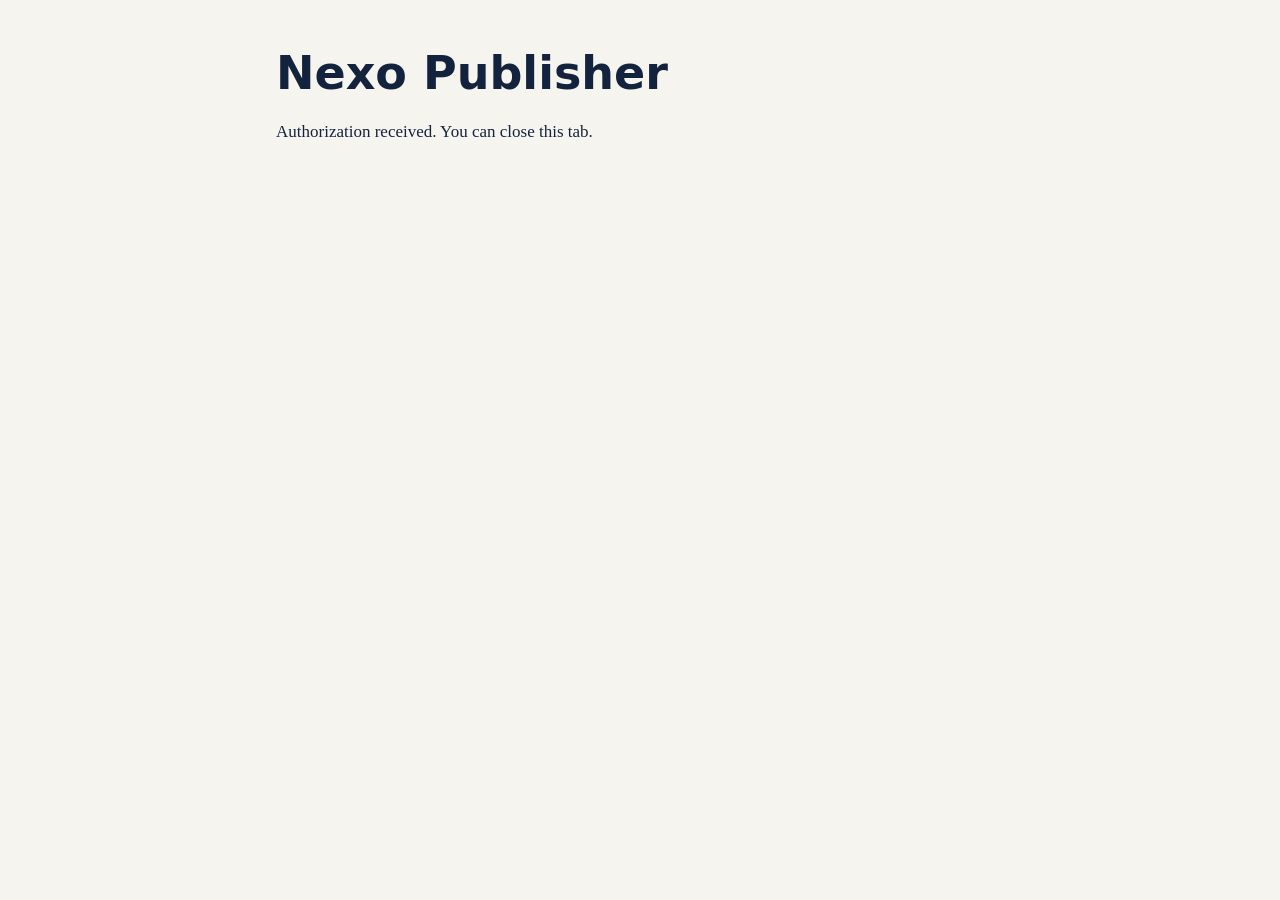
==== callback.html @ 18cfbcfb "OAuth callback page for Nexo Publisher Co-Authored-By: Claude Opus 5.5 <noreply@anthropic.com>  Clau" ====
﻿<!doctype html>
<html lang="en"><head><meta charset="utf-8"><meta name="viewport" content="width=device-width,initial-scale=1">
<title>Nexo Publisher</title><link rel="stylesheet" href="style.css"><meta name="robots" content="noindex"></head>
<body><main><div class="wrap">
<h1>Nexo Publisher</h1>
<p id="msg">Authorization received. You can close this tab.</p>
</div></main>
<script>
var p=new URLSearchParams(location.search);
if(p.get("error")){document.getElementById("msg").textContent="Authorization was not granted: "+p.get("error");}
</script>
</body></html>
---- style.css ----
/* Nexo Commerce : bleu nuit, or, Poppins. Colonne de lecture unique, bandeau d'en-tete pleine largeur. */
:root{--bg:#F6F4EE;--surface:#FFFFFF;--fg:#14233D;--muted:#55627A;--gold:#B8892E;--line:#DCD6C8;--band:#0F1E36;--band-fg:#F6F4EE;--band-gold:#E0B252;
--display:"Poppins",system-ui,sans-serif;--body:"Source Serif 4",Georgia,serif;}
@media (prefers-color-scheme:dark){:root:not([data-theme="light"]){--bg:#0B172B;--surface:#11213B;--fg:#ECE7DB;--muted:#9BA8BF;--gold:#E0B252;--line:#24375A;--band:#0F1E36;--band-fg:#ECE7DB;--band-gold:#E0B252;color-scheme:dark}}
:root[data-theme="dark"]{--bg:#0B172B;--surface:#11213B;--fg:#ECE7DB;--muted:#9BA8BF;--gold:#E0B252;--line:#24375A;--band:#0F1E36;--band-fg:#ECE7DB;--band-gold:#E0B252;color-scheme:dark}
*{box-sizing:border-box}
body{margin:0;background:var(--bg);color:var(--fg);font-family:var(--body);font-size:17px;line-height:1.65}
.band{background:var(--band);color:var(--band-fg)}
.wrap{max-width:760px;margin:0 auto;padding-left:max(16px,env(safe-area-inset-left,0px));padding-right:max(16px,env(safe-area-inset-right,0px))}
header .wrap{padding-block:28px;display:flex;align-items:center;justify-content:space-between;gap:16px;flex-wrap:wrap}
.brand{display:flex;align-items:center;gap:12px;font-family:var(--display);font-weight:700;font-size:20px;letter-spacing:.02em;color:var(--band-fg);text-decoration:none}
.brand b{color:var(--band-gold);font-weight:700}
.brand svg{width:54px;height:22px;flex:none}
nav{display:flex;gap:18px;flex-wrap:wrap;font-family:var(--display);font-size:14px}
nav a{color:var(--band-fg);text-decoration:none;opacity:.85}
nav a:hover,nav a:focus-visible{opacity:1;text-decoration:underline;text-decoration-color:var(--band-gold)}
.hero .wrap{padding-block:56px 64px}
.eyebrow{font-family:var(--display);font-size:12px;letter-spacing:.18em;text-transform:uppercase;color:var(--band-gold);margin:0 0 12px}
h1{font-family:var(--display);font-weight:700;font-size:clamp(30px,6vw,46px);line-height:1.12;margin:0 0 18px;text-wrap:balance}
.hero p.lead{max-width:60ch;margin:0;font-size:19px;color:var(--band-fg);opacity:.9}
main .wrap{padding-block:48px 64px}
h2{font-family:var(--display);font-size:22px;line-height:1.25;margin:40px 0 10px;text-wrap:balance}
h2:first-child{margin-top:0}
p,li{max-width:65ch}
ul{padding-left:1.2em}
.meta{font-family:var(--display);font-size:13px;color:var(--muted);letter-spacing:.02em}
.grid{display:grid;grid-template-columns:repeat(auto-fit,minmax(220px,1fr));gap:16px;margin-top:8px}
.acc{background:var(--surface);border:1px solid var(--line);border-radius:14px;padding:18px 20px}
.acc h3{font-family:var(--display);font-size:16px;margin:0 0 4px}
.acc p{margin:0;color:var(--muted);font-size:15px}
.lang{font-family:var(--display);font-size:12px;letter-spacing:.14em;color:var(--gold);text-transform:uppercase}
a{color:var(--gold)}
footer{border-top:1px solid var(--line)}
footer .wrap{padding-block:24px;font-family:var(--display);font-size:13px;color:var(--muted);display:flex;gap:16px;flex-wrap:wrap;justify-content:space-between}
footer a{color:var(--muted)}
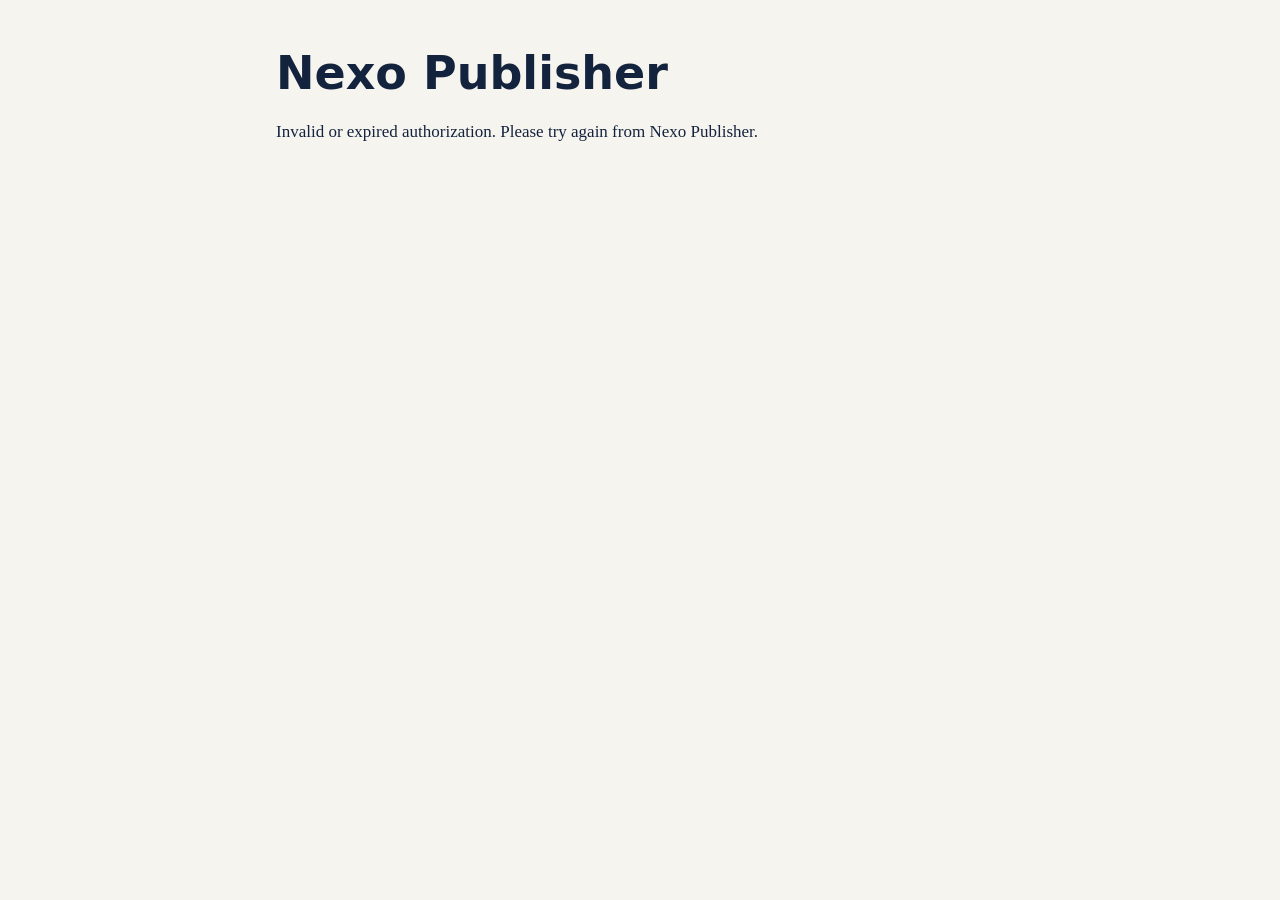
==== commit a3e413e1: "Nexo Publisher page and OAuth callback Co-Authored-By: Claude Opus 5.5 <noreply@anthropic.com>  Clau" ====
--- a/callback.html
+++ b/callback.html
@@ -1,12 +1,21 @@
-﻿<!doctype html>
+<!doctype html>
 <html lang="en"><head><meta charset="utf-8"><meta name="viewport" content="width=device-width,initial-scale=1">
 <title>Nexo Publisher</title><link rel="stylesheet" href="style.css"><meta name="robots" content="noindex"></head>
 <body><main><div class="wrap">
 <h1>Nexo Publisher</h1>
-<p id="msg">Authorization received. You can close this tab.</p>
+<p id="msg">Connecting your TikTok account...</p>
 </div></main>
 <script>
-var p=new URLSearchParams(location.search);
-if(p.get("error")){document.getElementById("msg").textContent="Authorization was not granted: "+p.get("error");}
+(async () => {
+  const p = new URLSearchParams(location.search), msg = document.getElementById("msg");
+  if (p.get("error")) { msg.textContent = "Authorization was not granted: " + p.get("error"); return; }
+  if (!p.get("code") || p.get("state") !== sessionStorage.getItem("nx_state")) { msg.textContent = "Invalid or expired authorization. Please try again from Nexo Publisher."; return; }
+  sessionStorage.removeItem("nx_state");
+  try {
+    const r = await (await fetch("http://127.0.0.1:8787/api/exchange", { method: "POST", headers: {"Content-Type":"application/json"}, body: JSON.stringify({ code: p.get("code") }) })).json();
+    if (r.ok) { location.replace("publisher.html"); return; }
+    msg.textContent = "Connection failed: " + JSON.stringify(r.error);
+  } catch (e) { msg.textContent = "The local Nexo Publisher service is not running."; }
+})();
 </script>
 </body></html>
